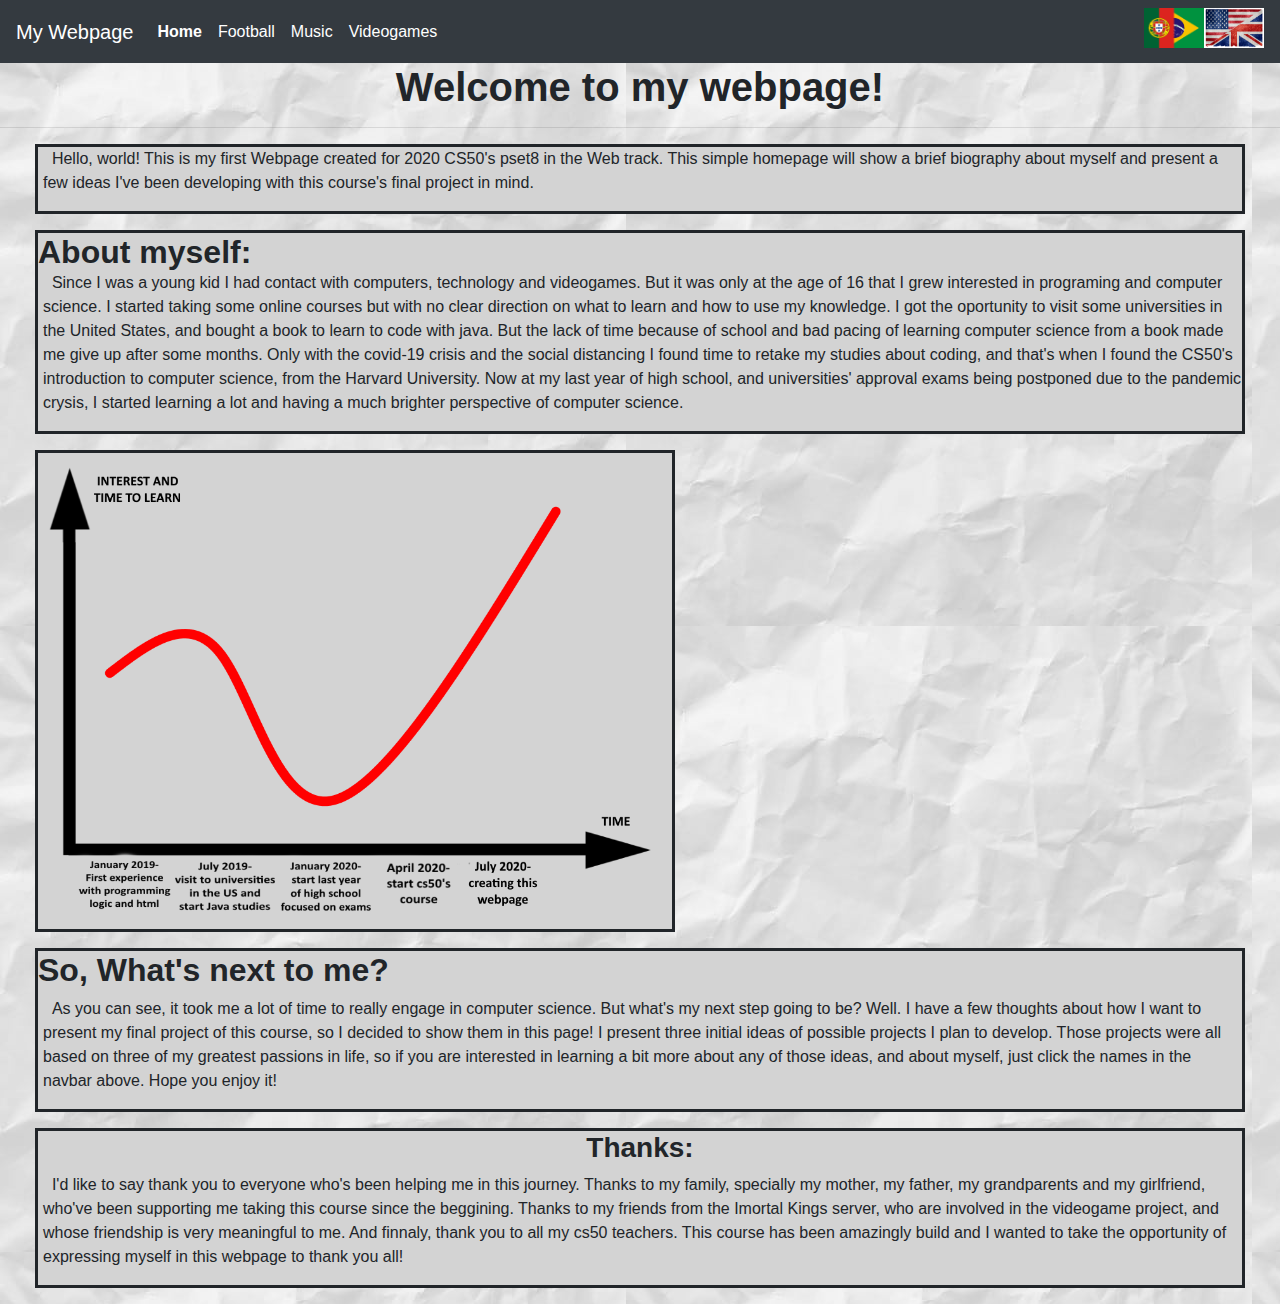
==== index.html @ bb4a28e0 "automated commit by submit50" ====
<!DOCTYPE html>

<html lang="en">
    <head>
        <link href="https://stackpath.bootstrapcdn.com/bootstrap/4.1.3/css/bootstrap.min.css" rel="stylesheet">
        <link href="styles.css" rel="stylesheet">
        <title>My Webpage</title>
        <script src="Translator.js"></script>
    </head>
    <body>
        <!--navbar from bootstrap-->
        <nav class="navbar navbar-expand-lg navbar-dark bg-dark">
          <a class="navbar-brand" href="index.html">My Webpage</a>
          <button class="navbar-toggler" type="button" data-toggle="collapse" data-target="#navbarSupportedContent" aria-controls="navbarSupportedContent" aria-expanded="false" aria-label="Toggle navigation">
            <span class="navbar-toggler-icon"></span>
          </button>
          <div class="collapse navbar-collapse" id="navbarSupportedContent">
            <ul class="navbar-nav mr-auto">
              <li class="nav-item active">
                <a class="nav-link" href="index.html" style="font-weight: bold;">Home<span class="sr-only">(current)</span></a>
              </li>
              <li class="nav-item active">
                <a class="nav-link" href="football.html" id="futebol">Football<span class="sr-only">(current)</span></a>
              </li>
              <li class="nav-item active">
                <a class="nav-link" href="music.html" id="musica">Music<span class="sr-only">(current)</span></a>
              </li>
              <li class="nav-item active">
                <a class="nav-link" href="videogames.html">Videogames<span class="sr-only">(current)</span></a>
              </li>
            </ul>
            <form onsubmit="toPortugueseIndex(); return false;">
                <input type="image" id="portuguese" src="media/Bandeiras_Brazil_e_Portugal.png" height=40 width=60 alt="Português">
            </form>
            <form onsubmit="toEnglishIndex(); return false;">
                <input type="image" id="english" src="media/english.jpg" height=40 width=60 alt="English">
            </form>

          </div>
        </nav>

        <h1 class="title" id="header1"> Welcome to my webpage!</h1>
        <hr>
        <div class="defaultDiv" id="text1"> <p class="defaultText">&nbsp;&nbsp;Hello, world! This is my first Webpage created for 2020 CS50's pset8 in the Web track. This simple homepage will
        show a brief biography about myself and present a few ideas I've been developing with this course's final project in mind.</p> </div>
        <p></p>
        <div class="defaultDiv">
        <h2 class="subtitle" id="header2">About myself:</h2>
        <p id="text2" class="defaultText">&nbsp;&nbsp;Since I was a young kid I had contact with computers, technology and
        videogames. But it was only at the age of 16 that I grew interested in programing and computer science. I started taking some online courses but with no clear direction on
        what to learn and how to use my knowledge. I got the oportunity to visit some universities in the United States, and bought a book to learn to code with java. But the lack
        of time because of school and bad pacing of learning computer science from a book made me give up after some months. Only with the covid-19 crisis and the social distancing
        I found time to retake my studies about coding, and that's when I found the CS50's introduction to computer science, from the Harvard University. Now at my last year of high
        school, and universities' approval exams being postponed due to the pandemic crysis, I started learning a lot and having a much brighter perspective of computer science.
        </p>
        </div>
        <p></p>
        <div class="defaultDiv" style="width:50%;">
            <img src="media/GraficoEN.png" alt="Learning and Interest graphic over time" style="width:100%; height:10%;" id="image1">
        </div>
        <p></p>
        <div class="defaultDiv">
            <h2 class="subtitle" id="header3" style="display: block;">So, What's next to me?</h2>
            <p id="text3" class="defaultText">&nbsp;&nbsp;As you can see, it took me a lot of time to really engage in computer science. But what's my next step going to be? Well. I
            have a few thoughts about how I want to present my final project of this course, so I decided to show them in this page! I present three initial ideas of possible projects
            I plan to develop. Those projects were all based on three of my greatest passions in life, so if you are interested in learning a bit more about any of those ideas, and about myself, just click the names in the navbar
            above. Hope you enjoy it!
            </p>
        </div>
        <p></p>
        <div class="defaultDiv">
            <h3 id="header4"> Thanks:</h3>
            <p class="defaultText" id="text4">&nbsp;&nbsp;I'd like to say thank you to everyone who's been helping me in this journey. Thanks to my family, specially my mother, my father, my grandparents
            and my girlfriend, who've been supporting me taking this course since the beggining. Thanks to my friends from the Imortal Kings server, who are involved in the videogame project,
             and whose friendship is very meaningful to me. And finnaly, thank you to all my cs50 teachers. This course has been amazingly build and I wanted to take the opportunity of expressing
            myself in this webpage to thank you all!</p>
        </div>

        <p></p>

    </body>
</html>
---- styles.css ----
.title
{
    text-align: center;
    font-weight: bold;
}
.subtitle
{
    text-align: left;
    font-weight: bold;
    display: inline;
}
.defaultDiv
{
    text-align: left;
    margin-left: 35px;
    margin-right: 35px;
    border-style: solid;
    background-color: lightGray;
}
.defaultText
{
    text-align: left;
    margin-left: 5px;
}
body
{
    background-image: url("media/paperTexture2.jpg");
}
.navbar-brand
{
    color: white;
}
.nav-link
{
    color: white;
}
h3
{
    text-align: center;
    font-weight: bold;
}
table
{
    border: 1px solid black;
    border-collapse: collapse;
    width: 100%;
}
th, td
{
    border: 1px solid black;
    border-collapse: collapse;
    text-align: center;
    padding: 3px;
}
.button
{
    border: 0;
    line-height: 2.5;
    padding: 0 20px;
    font-size: 1rem;
    text-align: center;
    color: #fff;
    text-shadow: 1px 1px 1px #000;
    border-radius: 10px;
    background-color: rgba(220, 0, 0, 1);
    background-image: linear-gradient(to top left,
                                      rgba(0, 0, 0, .2),
                                      rgba(0, 0, 0, .2) 30%,
                                      rgba(0, 0, 0, 0));
    box-shadow: inset 2px 2px 3px rgba(255, 255, 255, .6),
                inset -2px -2px 3px rgba(0, 0, 0, .6);
    display: inline;
}
.inline
{
    display: inline;
}
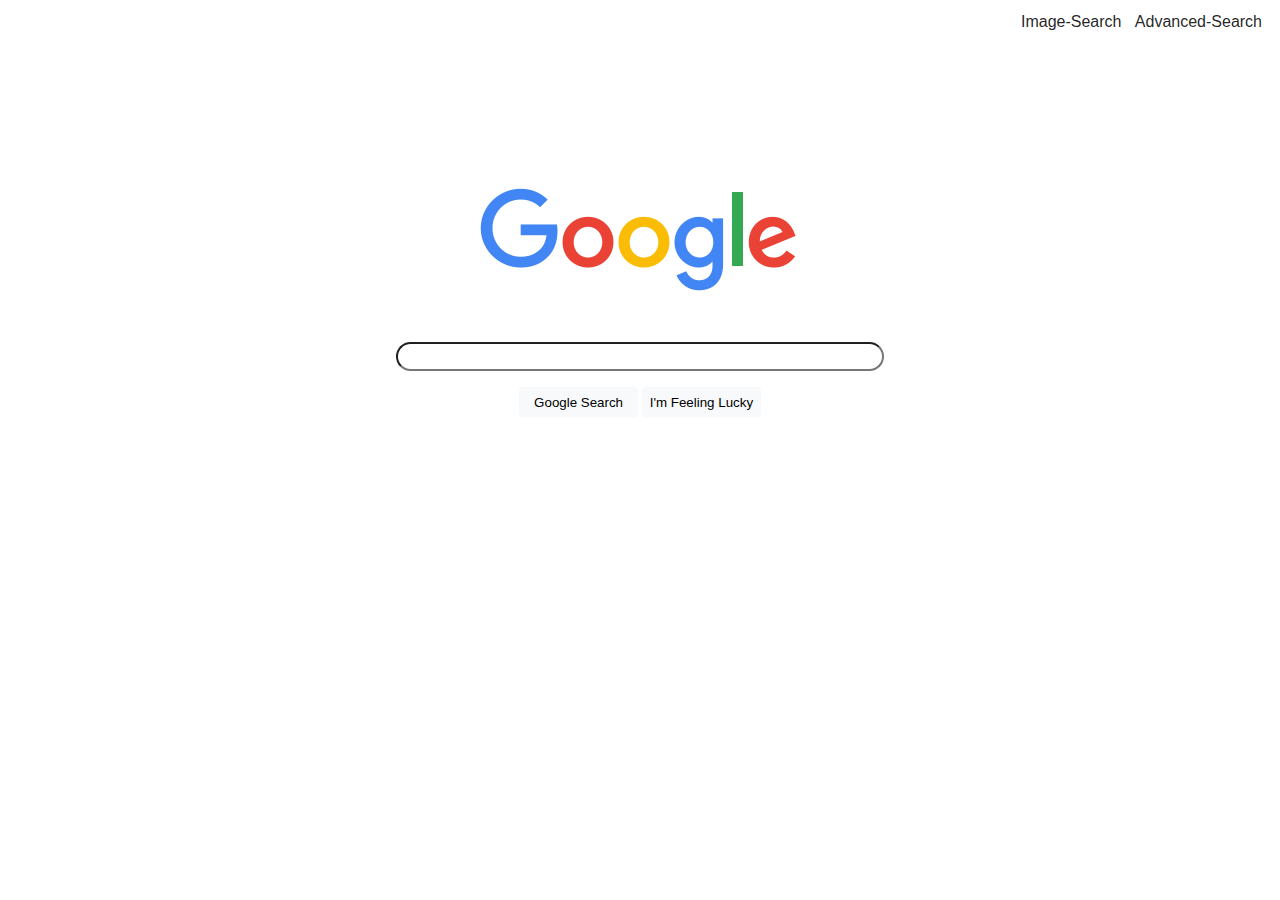
==== commit 9acf48ab: "Add files via upload" ====
--- a/index.html
+++ b/index.html
@@ -1,83 +1,18 @@
 <!DOCTYPE html>
-
 <html lang="en">
     <head>
-        <link href="https://stackpath.bootstrapcdn.com/bootstrap/4.1.3/css/bootstrap.min.css" rel="stylesheet">
-        <link href="styles.css" rel="stylesheet">
-        <title>My Webpage</title>
-        <script src="Translator.js"></script>
+        <title>Search</title>
+        <link rel="stylesheet" href="style.css">
     </head>
-    <body>
-        <!--navbar from bootstrap-->
-        <nav class="navbar navbar-expand-lg navbar-dark bg-dark">
-          <a class="navbar-brand" href="index.html">My Webpage</a>
-          <button class="navbar-toggler" type="button" data-toggle="collapse" data-target="#navbarSupportedContent" aria-controls="navbarSupportedContent" aria-expanded="false" aria-label="Toggle navigation">
-            <span class="navbar-toggler-icon"></span>
-          </button>
-          <div class="collapse navbar-collapse" id="navbarSupportedContent">
-            <ul class="navbar-nav mr-auto">
-              <li class="nav-item active">
-                <a class="nav-link" href="index.html" style="font-weight: bold;">Home<span class="sr-only">(current)</span></a>
-              </li>
-              <li class="nav-item active">
-                <a class="nav-link" href="football.html" id="futebol">Football<span class="sr-only">(current)</span></a>
-              </li>
-              <li class="nav-item active">
-                <a class="nav-link" href="music.html" id="musica">Music<span class="sr-only">(current)</span></a>
-              </li>
-              <li class="nav-item active">
-                <a class="nav-link" href="videogames.html">Videogames<span class="sr-only">(current)</span></a>
-              </li>
-            </ul>
-            <form onsubmit="toPortugueseIndex(); return false;">
-                <input type="image" id="portuguese" src="media/Bandeiras_Brazil_e_Portugal.png" height=40 width=60 alt="Português">
-            </form>
-            <form onsubmit="toEnglishIndex(); return false;">
-                <input type="image" id="english" src="media/english.jpg" height=40 width=60 alt="English">
-            </form>
-
-          </div>
-        </nav>
-
-        <h1 class="title" id="header1"> Welcome to my webpage!</h1>
-        <hr>
-        <div class="defaultDiv" id="text1"> <p class="defaultText">&nbsp;&nbsp;Hello, world! This is my first Webpage created for 2020 CS50's pset8 in the Web track. This simple homepage will
-        show a brief biography about myself and present a few ideas I've been developing with this course's final project in mind.</p> </div>
-        <p></p>
-        <div class="defaultDiv">
-        <h2 class="subtitle" id="header2">About myself:</h2>
-        <p id="text2" class="defaultText">&nbsp;&nbsp;Since I was a young kid I had contact with computers, technology and
-        videogames. But it was only at the age of 16 that I grew interested in programing and computer science. I started taking some online courses but with no clear direction on
-        what to learn and how to use my knowledge. I got the oportunity to visit some universities in the United States, and bought a book to learn to code with java. But the lack
-        of time because of school and bad pacing of learning computer science from a book made me give up after some months. Only with the covid-19 crisis and the social distancing
-        I found time to retake my studies about coding, and that's when I found the CS50's introduction to computer science, from the Harvard University. Now at my last year of high
-        school, and universities' approval exams being postponed due to the pandemic crysis, I started learning a lot and having a much brighter perspective of computer science.
-        </p>
-        </div>
-        <p></p>
-        <div class="defaultDiv" style="width:50%;">
-            <img src="media/GraficoEN.png" alt="Learning and Interest graphic over time" style="width:100%; height:10%;" id="image1">
-        </div>
-        <p></p>
-        <div class="defaultDiv">
-            <h2 class="subtitle" id="header3" style="display: block;">So, What's next to me?</h2>
-            <p id="text3" class="defaultText">&nbsp;&nbsp;As you can see, it took me a lot of time to really engage in computer science. But what's my next step going to be? Well. I
-            have a few thoughts about how I want to present my final project of this course, so I decided to show them in this page! I present three initial ideas of possible projects
-            I plan to develop. Those projects were all based on three of my greatest passions in life, so if you are interested in learning a bit more about any of those ideas, and about myself, just click the names in the navbar
-            above. Hope you enjoy it!
-            </p>
-        </div>
-        <p></p>
-        <div class="defaultDiv">
-            <h3 id="header4"> Thanks:</h3>
-            <p class="defaultText" id="text4">&nbsp;&nbsp;I'd like to say thank you to everyone who's been helping me in this journey. Thanks to my family, specially my mother, my father, my grandparents
-            and my girlfriend, who've been supporting me taking this course since the beggining. Thanks to my friends from the Imortal Kings server, who are involved in the videogame project,
-             and whose friendship is very meaningful to me. And finnaly, thank you to all my cs50 teachers. This course has been amazingly build and I wanted to take the opportunity of expressing
-            myself in this webpage to thank you all!</p>
-        </div>
-
-        <p></p>
-
+    <body class="default-body">
+        <div class="top"><a href="images.html">Image-Search</a>&nbsp&nbsp&nbsp<a href="advanced.html">Advanced-Search</a></div>
+        <div> <img id="logo" src="logo.png" alt="Google"></div>
+        <form action="https://google.com/search" id="index-image-form">
+            <input type="text" name="q" class="search">
+            <p></p>
+            <input type="submit" value="Google Search" class="submit">
+            <input type="submit" name="btnI" value="I'm Feeling Lucky" class="submit">
+        </form>
     </body>
 </html>
 
--- a/style.css
+++ b/style.css
@@ -0,0 +1,114 @@
+.top {
+    text-align: right;
+    padding: 5px;
+    padding-right: 10px;
+    width: 80%;
+    float: right;
+}
+.default-body {
+    text-align: center;
+    font-family: arial, sans-serif;
+}
+#index-image-form {
+    padding: 40px;
+    text-align: center;
+}
+.search {
+    width: 40%;
+    border-radius: 25px;
+    padding: 5px;
+}
+input[type=submit] {
+    width: 10%;
+    border-radius: 4px;
+    padding: 3px;
+    height: 30px;
+    border-style: none;
+    background-color: #F8F9FA;
+    cursor: pointer;
+}
+#logo {
+    padding-top: 150px;
+}
+input[type=submit]:hover {
+    border-style: groove;
+    border-color: lightgray;
+}
+a {
+    color: #000000DE;
+    text-decoration: none;
+    font-weight: lighter;
+    font-family: 13px arial, sans-serif;
+}
+a:hover {
+    text-decoration: underline;
+}
+#top-image {
+    float: left;
+    width: 15%;
+    display: inline;
+    text-align: left;
+}
+#h2 {
+    color: #d93025;
+    font-size: 20px;
+    margin: 25px 35px;
+    text-align: left;
+}
+#p {
+    text-align: left;
+    font-size: 16px;
+    padding: 15px;
+    margin: 25px 29px;
+}
+#advanced {
+    border-radius: 5px;
+    padding: 20px;
+    margin-right: 10px;
+    padding-left: 42px;
+}
+.advanced-text {
+    width: 100%;
+    padding: 12px;
+    border: 1px solid #d9d9d9;
+    border-top: 1px solid #c0c0c0;
+    border-radius: 1px;
+    resize: vertical;
+    font-size: 13px;
+}
+.categories {
+    float: left;
+    width: 25%;
+    margin-top: 6px;
+    min-width: 167px;
+}
+.advanced-body {
+    text-align: left;
+    font-family: arial, sans-serif;
+}
+label {
+    padding: 12px 12px 12px 0;
+    display: inline-block;
+}
+.col {
+    float: left;
+    width: 75%;
+    margin-top: 6px;
+}
+.row:after {
+    content: "";
+    display: table;
+    clear: both;
+}
+#advanced-submit {
+    color: white;
+    background-color:#4d90fe;
+    border: 1px solid #3079ed;
+    margin: 10px 0;
+    padding: 0 12px;
+    font-size: 11px;
+    font-weight: bold;
+    text-align: center;
+    border-radius: 2px;
+    min-width: 120px;
+}